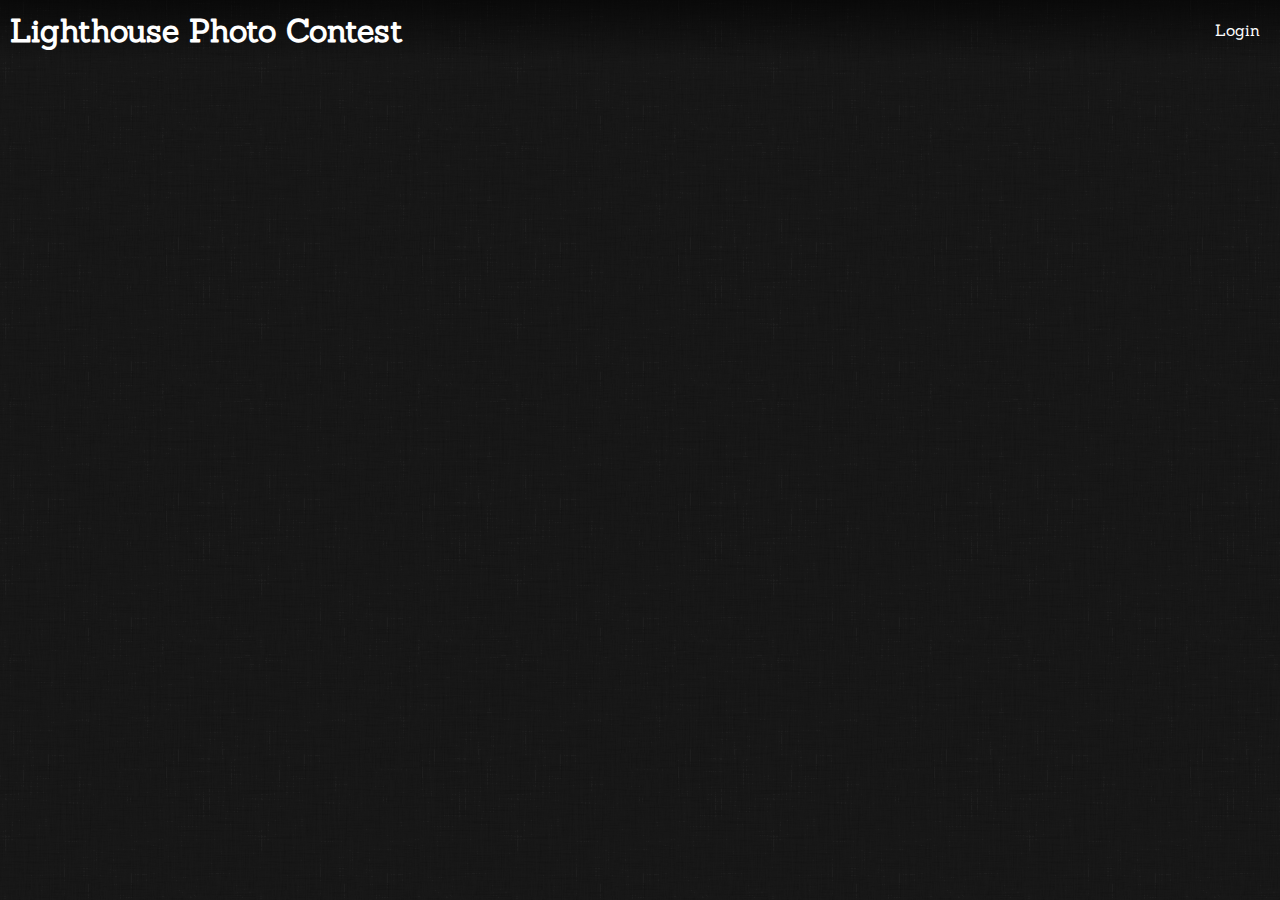
==== src/main/webapp/index.html @ 50cf4aaf "Added the standings frontend" ====
<!DOCTYPE html>
<html>
<head>
    <title>Lighthouse Photo Contest</title>
    <link href="resources/lpc.css" rel="stylesheet" />
    <link href='http://fonts.googleapis.com/css?family=Sanchez' rel='stylesheet' type='text/css'>
    <script src="http://ajax.googleapis.com/ajax/libs/jquery/1.7/jquery.min.js"></script> 
    <script src="http://malsup.github.com/jquery.form.js"></script> 
    <script src="https://www.google.com/jsapi"></script>
    <script src="resources/lpc.js"></script>
    <script src="resources/facebook.js"></script>
    <script src="resources/googleCharts.js"></script>
</head>

<body>
    <div id="header">
        <h1>Lighthouse Photo Contest</h1>
        <div class="spacer"></div>
        <div id="login">Login</div>
        <div id="user" class="hidden"></div>
        <div id="userOptions" class="hidden">
            <ul>
                <li id="upload">Upload a Picture</li>
                <li id="viewStandings">View standings</li>
            </ul>
        </div>
    </div>

    <ul id="pictures">
        <!-- Pictures are injected here -->
    </ul>
    
    <div id="selectedPicture" class="hidden">
        <img id="selectedPictureImg" alt="test" src="" /> <!-- alt and src are set by lpc.js -->
        <img id="cancel" src="resources/x.png" />
        <div id="footer">
            <button id="voteButton">Vote</button>
            <div id="caption"></div>
        </div>
    </div>
    <div class="glass hidden"></div>
    
    <div id="alreadyVoted" class="message tilted hidden">
        <h2>Hey! You already voted!</h2>
        <p>No you can't change your vote. Don't worry, Jesus still loves you even though you made a mistake.</p>
    </div>
    
    <div id="thanksForVoting" class="message tilted hidden">
        <h2>Thanks for voting!</h2>
        <p>Come back next week to see this weeks winner and vote for new pictures.</p>
    </div>
    
    <div id="thanksForUploading" class="message tilted hidden">
        <h2>Thanks for uploading!</h2>
        <p>You should see your picture on the home page Monday evening.</p>
    </div>
    
    <div id="uploadFailed" class="message tilted hidden">
        <h2>Upload failed!</h2>
        <p>I am really sorry, but your upload failed. Feel free to try again.</p>
    </div>
    
    <div id="standings" class="message hidden">
        <h2>This week's standings</h2>
        <div id="standingsChart"></div>
    </div>
    
    <div id="uploadForm" class="message hidden">
        <h2>Upload a picture:</h2>
        <p>The item for this week's photo contest is <strong>Thanksgiving Food</strong>.</p>
        
        <form action="servlets/PictureServlet" method="post" enctype="multipart/form-data">
	        <label>Name</label>
	        <p class="name"></p>
	        
            <input id="nameField" class="hidden" type="text" name="name">
            <input id="idField"   class="hidden" type="text" name="id">
	        
	        <label>Picture</label>
	        <input type="file" name="picture">
	        
	        <label>Caption</label>
            <input type="text" name="caption" maxlength="140">
            <input type="submit" value="Upload">
        </form>
    </div>
</body>
</html>
---- src/main/webapp/resources/lpc.css ----
/*
 * The css for all of the Lighthouse Photo Contest pages.
 */

body {
  background-image: url(background.png);
  font-family: Sanchez;
  margin: 0;
  color: #fff;
}

.picture {
  list-style-type: none;
  padding: 12px 12px 24px 12px;
  background-color: #eee;
  margin: 10px auto;
  display: inline-block;
  -webkit-box-shadow: 0px 0px 15px rgba(0, 0, 0, 1);
  -moz-box-shadow: 0px 0px 15px rgba(0, 0, 0, 1);
  box-shadow: 0px 0px 15px rgba(0, 0, 0, 1);
  position: relative;
  
  -webkit-transition: all .2s ease-in-out;
  -moz-transition: all .2s;
  transition: all .2s;
}

.picture img {
  height: 200px;
}

.tilted {
  -webkit-transform: rotate(-2deg) translate3d( 0, 0, 0);
  -moz-transform: rotate(-2deg) translate3d( 0, 0, 0);
  transform: rotate(-2deg) translate3d( 0, 0, 0);
}


.message {
  -webkit-border-radius: 10px;
  -moz-border-radius: 10px;
  border-radius: 10px;
  background-color: #eee;
  color: #333;
  padding: 25px;
  margin: 200px auto;
  width: 450px;
  -webkit-box-shadow: 0px 0px 100px rgba(0, 0, 0, 1);
  -moz-box-shadow: 0px 0px 100px rgba(0, 0, 0, 1);
  box-shadow: 0px 0px 100px rgba(0, 0, 0, 1);
}

.message h2 {
  font-size: 300%;
}

.message p {
  font-size: 80%;
}

.message * {
  margin: 0;
}

#standings {
  width: 550px;
}

#selectedPicture {
  position: absolute;
  top: 5%;
  left: 50%;
  margin-left: -400px;
  width: 800px;
  z-index: 1000;
  -webkit-box-shadow: 0px 0px 25px rgba(0, 0, 0, 1);
  -moz-box-shadow: 0px 0px 25px rgba(0, 0, 0, 1);
  box-shadow: 0px 0px 25px rgba(0, 0, 0, 1);
  background-color: #000;
}

#selectedPictureImg {
  width: 100%;
  vertical-align: bottom;
}


#selectedPicture * {
  -webkit-transition: opacity .2s ease-in-out;
}

#footer {
  width: 760px;
  background: rgba(0, 0, 0, .6);
  padding: 20px;
  z-index: 1000;
  position: absolute;
  bottom: 0;
}

.glass {
  top: 0;
  width: 100%;
  height: 100%;
  position: fixed;
  background: rgba(0, 0, 0, .4);
  z-index: 999;
}

#cancel {
  position: absolute;
  top: 10px;
  right: 10px;
  height: 15px;
}

#voteButton {
  float: right;
}

button,
input[type=submit] {
  display: block;
  -webkit-box-shadow: inset 0 1px 0 rgba(255, 255, 255, 0.2),0 1px 2px rgba(0, 0, 0, 0.05);
  -moz-box-shadow: inset 0 1px 0 rgba(255, 255, 255, 0.2),0 1px 2px rgba(0, 0, 0, 0.05);
  box-shadow: inset 0 1px 0 rgba(255, 255, 255, 0.2),0 1px 2px rgba(0, 0, 0, 0.05);
  
  background:-webkit-gradient( linear, left top, left bottom, color-stop(0.05, #eee), color-stop(1, #ddd) );
  background:-moz-linear-gradient( center top, #eee 5%, #ddd 100% );
  background:linear-gradient( center top, #eee 5%, #ddd 100% );
  -moz-border-radius:4px;
  -webkit-border-radius:4px;
  border-radius:4px;
  border:1px solid #dcdcdc;
  color:#333;
  font-weight:bold;
  padding:4px 12px;
  text-decoration:none;
  text-shadow: 0 1px 0 rgba(0, 0, 0, 0.25);
  font-family: Sanchez;
  font-size: 14px;
  line-height: 20px;
  vertical-align: middle;
  text-align: center;
}

button:hover,
input[type=submit]:hover {
  background:-webkit-gradient( linear, left top, left bottom, color-stop(0.05, #ddd), color-stop(1, #eee) );
  background:-moz-linear-gradient( center top, #ddd 5%, #eee 100% );
  background:linear-gradient( center top, #ddd 5%, #eee 100% );
}

button:active,
input[type=submit]:active {
  outline:0;
  -webkit-box-shadow:inset 0 2px 4px rgba(0, 0, 0, 0.15),0 1px 2px rgba(0, 0, 0, 0.05);
  -moz-box-shadow:inset 0 2px 4px rgba(0, 0, 0, 0.15),0 1px 2px rgba(0, 0, 0, 0.05);
  box-shadow:inset 0 2px 4px rgba(0, 0, 0, 0.15),0 1px 2px rgba(0, 0, 0, 0.05);
}

#voteButton:hover,
#cancel:hover,
li:hover,
#login:hover {
  cursor: pointer;
}

.hidden {
  display: none;
}

#header {
  background: -webkit-gradient(linear, left top, left bottom, color-stop(0%,rgba(0,0,0,.6)), color-stop(100%,rgba(0,0,0,0)));
  
  -webkit-box-orient: horizontal;
  -moz-box-orient: horizontal;
  box-orient: horizontal;
  
  display: -webkit-box;
  display: -moz-box;
  display: box;
}

#header > * {
  margin: 0;
  padding: 10px;
}

.spacer {
  -moz-box-flex: 1;
  -webkit-box-flex: 1;
  box-flex: 1;
}

#login,
#user {
  height: 20px;
  margin: 10px;
}

#login:hover {
  background-color: #2A75A9;
  
  -webkit-border-radius: 10px;
  -moz-border-radius: 10px;
  border-radius: 10px;
}

/* Must be a class for JS control */
.userHover {
  -webkit-top-left-border-radius: 10px;
  -moz-top-left-border-radius: 10px;
  border-top-left-radius: 10px;
  
  -webkit-top-right-border-radius: 10px;
  -moz-top-right-border-radius: 10px;
  border-top-right-radius: 10px;
  
  background-color: #FA6121;
}

#userOptions {
  border-top: 4px solid #FA6121;
  position: absolute;
  right: 10px;
  top: 50px;
  width: 200px;
  background-color: #eee;
  z-index: 2000;
  
  -webkit-box-shadow: 0px 12px 25px rgba(0, 0, 0, 1);
  -moz-box-shadow: 0px 12px 25px rgba(0, 0, 0, 1);
  box-shadow: 0px 12px 25px rgba(0, 0, 0, 1);
}

#userOptions li {
  color: #333;
  list-style-type: none;
}

#userOptions li:hover {
  color: #FA6121;
}

#userOptions ul {
  padding: 0;
  text-align: center;
}

#uploadForm form {
    overflow: hidden;  
}

#uploadForm label {
  display:block;
  font-weight:bold;
  text-align:right;
  width:160px;
  float:left;
  margin-top: 10px;
}

#uploadForm input,
#uploadForm .name {
  float:left;
  font-size:12px;
  padding:4px 2px;
  width:200px;
  margin:10px 0 0 10px;
}

#uploadForm input[type=submit] {
  clear: both;
  margin-left: 125px;
  margin-top: 20px;

  color: #eee;
  padding:6px 24px;
  font-size: 16px;
  
  background:-webkit-gradient( linear, left top, left bottom, color-stop(0.05, #FF743F), color-stop(1, #FA6121) );
  background:-moz-linear-gradient( center top, #FF743F 5%, #FA6121 100% );
  background:linear-gradient( center top, #FF743F 5%, #FA6121 100% );
}

#uploadForm input[type=submit]:hover {
  background:-webkit-gradient( linear, left top, left bottom, color-stop(0.05, #FA6121), color-stop(1, #FF743F) );
  background:-moz-linear-gradient( center top, #FA6121 5%, #FF743F 100% );
  background:linear-gradient( center top, #FA6121 5%, #FF743F 100% );
}
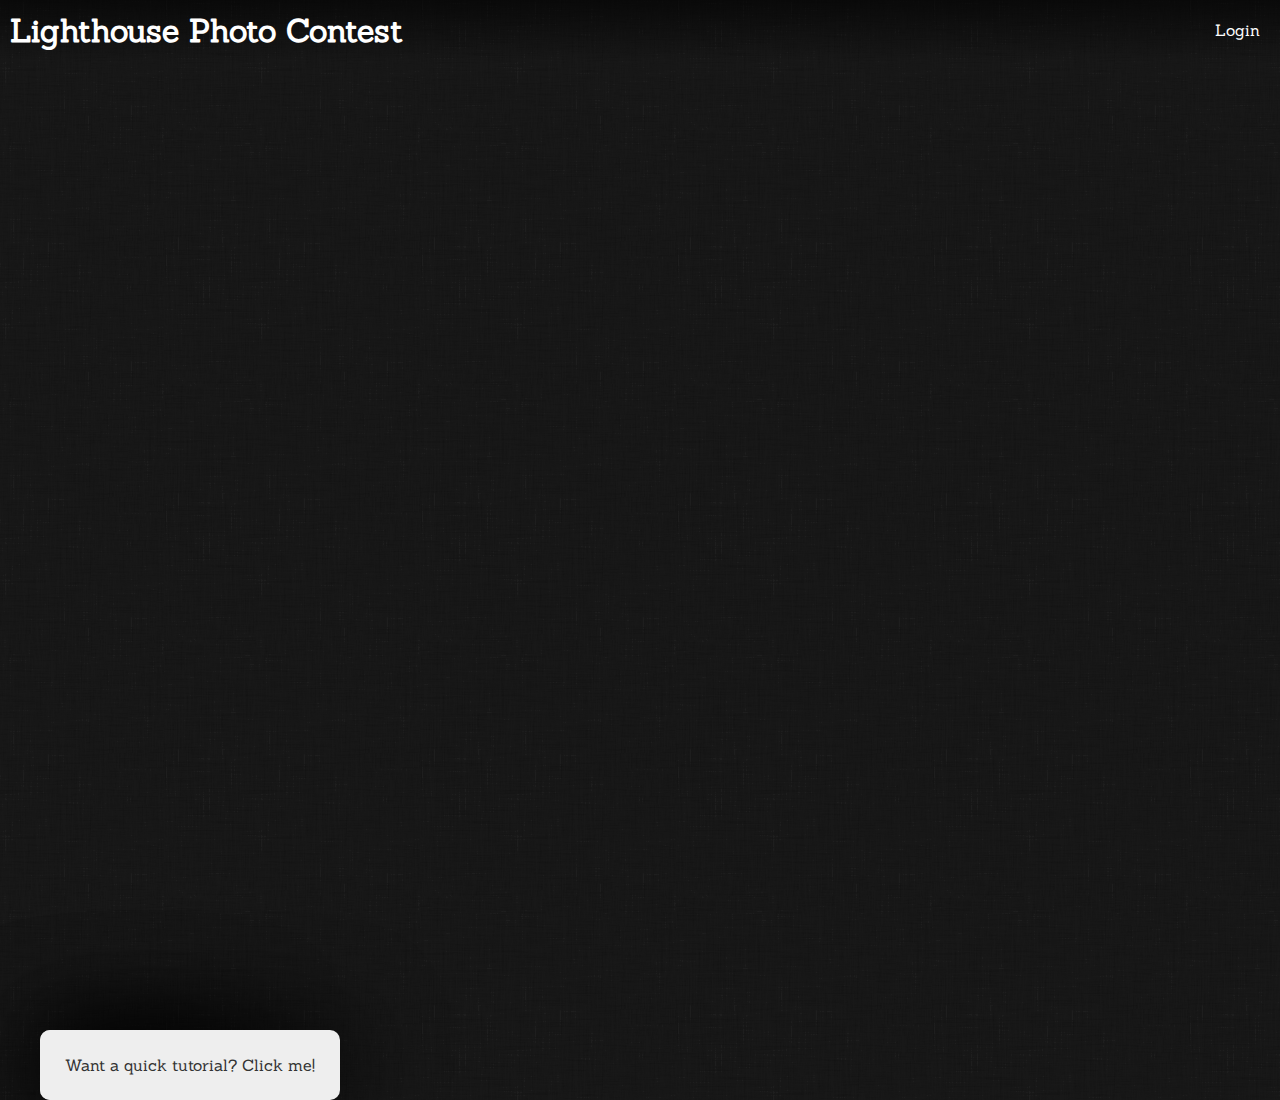
==== commit 1eca99b8: "Items are retrieved from database" ====
--- a/src/main/webapp/index.html
+++ b/src/main/webapp/index.html
@@ -22,6 +22,7 @@
             <ul>
                 <li id="upload">Upload a Picture</li>
                 <li id="viewStandings">View standings</li>
+                <li id="viewPreviousWinners">View previous winners</li>
             </ul>
         </div>
     </div>
@@ -64,10 +65,14 @@
         <h2>This week's standings</h2>
         <div id="standingsChart"></div>
     </div>
+
+    <ul id="previousWinners">
+        <!-- Pictures are injected here -->
+    </ul>
     
     <div id="uploadForm" class="message hidden">
         <h2>Upload a picture:</h2>
-        <p>The item for this week's photo contest is <strong>Thanksgiving Food</strong>.</p>
+        <p>The item for this week's photo contest is a <strong id="nextWeeksItem">one dollar bill</strong>.</p>
         
         <form action="servlets/PictureServlet" method="post" enctype="multipart/form-data">
 	        <label>Name</label>
@@ -84,5 +89,15 @@
             <input type="submit" value="Upload">
         </form>
     </div>
+    
+    <!-- Popups -->
+    <div id="itemPopup" class="popup">
+        This week's item is <strong id="thisWeeksItem"></strong>
+    </div>
+    
+    <div id="tutorialPopup" class="popup">
+        <a href="http://apple.com">Want a quick tutorial? Click me!</a>
+    </div>
+    
 </body>
 </html>--- a/src/main/webapp/resources/lpc.css
+++ b/src/main/webapp/resources/lpc.css
@@ -7,6 +7,15 @@
   font-family: Sanchez;
   margin: 0;
   color: #fff;
+}
+
+a {
+  color: #333;
+  text-decoration: none;
+}
+
+a:hover {
+  color: #FA6121;
 }
 
 .picture {
@@ -29,13 +38,18 @@
   height: 200px;
 }
 
+.picture p {
+  margin-bottom: -4px;
+  color: #333;
+}
+
 .tilted {
   -webkit-transform: rotate(-2deg) translate3d( 0, 0, 0);
   -moz-transform: rotate(-2deg) translate3d( 0, 0, 0);
   transform: rotate(-2deg) translate3d( 0, 0, 0);
 }
 
-
+.popup,
 .message {
   -webkit-border-radius: 10px;
   -moz-border-radius: 10px;
@@ -43,21 +57,27 @@
   background-color: #eee;
   color: #333;
   padding: 25px;
-  margin: 200px auto;
-  width: 450px;
   -webkit-box-shadow: 0px 0px 100px rgba(0, 0, 0, 1);
   -moz-box-shadow: 0px 0px 100px rgba(0, 0, 0, 1);
   box-shadow: 0px 0px 100px rgba(0, 0, 0, 1);
 }
 
+.message {
+  margin: 200px auto;
+  width: 450px;
+}
+
+.popup h2,
 .message h2 {
   font-size: 300%;
 }
 
+.popup p,
 .message p {
   font-size: 80%;
 }
 
+.popup *,
 .message * {
   margin: 0;
 }
@@ -172,6 +192,7 @@
 
 #header {
   background: -webkit-gradient(linear, left top, left bottom, color-stop(0%,rgba(0,0,0,.6)), color-stop(100%,rgba(0,0,0,0)));
+  width: 100%;
   
   -webkit-box-orient: horizontal;
   -moz-box-orient: horizontal;
@@ -225,7 +246,7 @@
   position: absolute;
   right: 10px;
   top: 50px;
-  width: 200px;
+  width: 230px;
   background-color: #eee;
   z-index: 2000;
   
@@ -237,6 +258,7 @@
 #userOptions li {
   color: #333;
   list-style-type: none;
+  margin-top: 8px;
 }
 
 #userOptions li:hover {
@@ -288,4 +310,27 @@
   background:-webkit-gradient( linear, left top, left bottom, color-stop(0.05, #FA6121), color-stop(1, #FF743F) );
   background:-moz-linear-gradient( center top, #FA6121 5%, #FF743F 100% );
   background:linear-gradient( center top, #FA6121 5%, #FF743F 100% );
+}
+
+#tutorialPopup,
+#itemPopup {
+  position: absolute;
+  left: 40px;
+  bottom: -200px;
+}
+
+@keyframes defaultPopupFrames {
+  0% {bottom: -200px; opacity: 1;}
+  20% {bottom: -200px; opacity: 1;}
+  40% {bottom: 40px; opacity: 1;}
+  80% {bottom: 40px; opacity: 1;}
+  100% {bottom: 40px; opacity: 0;}
+}
+
+@-webkit-keyframes defaultPopupFrames {
+  0% {bottom: -200px; opacity: 1;}
+  20% {bottom: -200px; opacity: 1;}
+  40% {bottom: 40px; opacity: 1;}
+  80% {bottom: 40px; opacity: 1;}
+  100% {bottom: 40px; opacity: 0;}
 }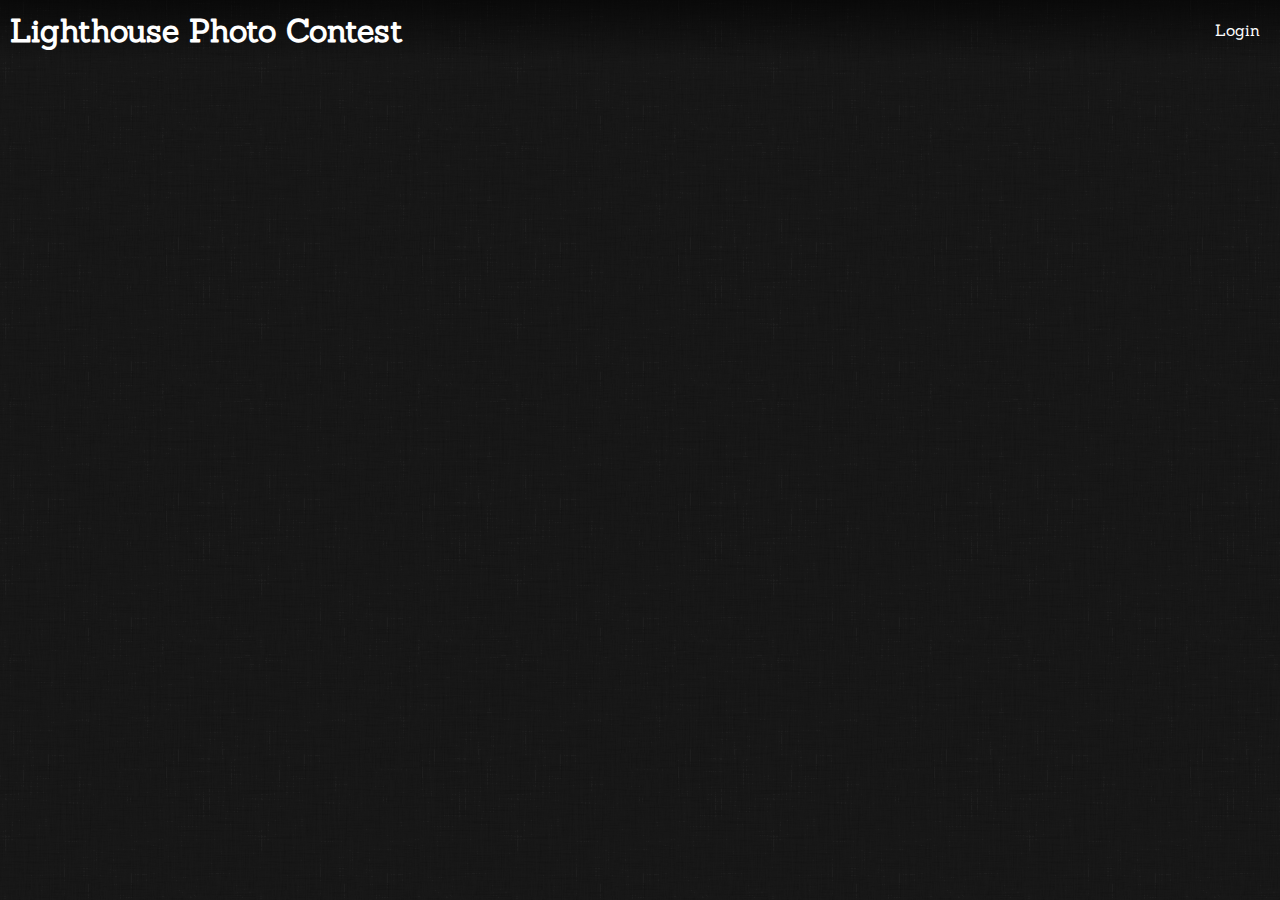
==== commit 138c89cc: "Forgot to remove the one dollar bill hardcoding" ====
--- a/src/main/webapp/index.html
+++ b/src/main/webapp/index.html
@@ -72,7 +72,7 @@
     
     <div id="uploadForm" class="message hidden">
         <h2>Upload a picture:</h2>
-        <p>The item for this week's photo contest is a <strong id="nextWeeksItem">one dollar bill</strong>.</p>
+        <p>The item for this week's photo contest is a <strong id="nextWeeksItem"></strong>.</p>
         
         <form action="servlets/PictureServlet" method="post" enctype="multipart/form-data">
 	        <label>Name</label>
--- a/src/main/webapp/resources/lpc.css
+++ b/src/main/webapp/resources/lpc.css
@@ -314,7 +314,7 @@
 
 #tutorialPopup,
 #itemPopup {
-  position: absolute;
+  position: fixed;
   left: 40px;
   bottom: -200px;
 }
